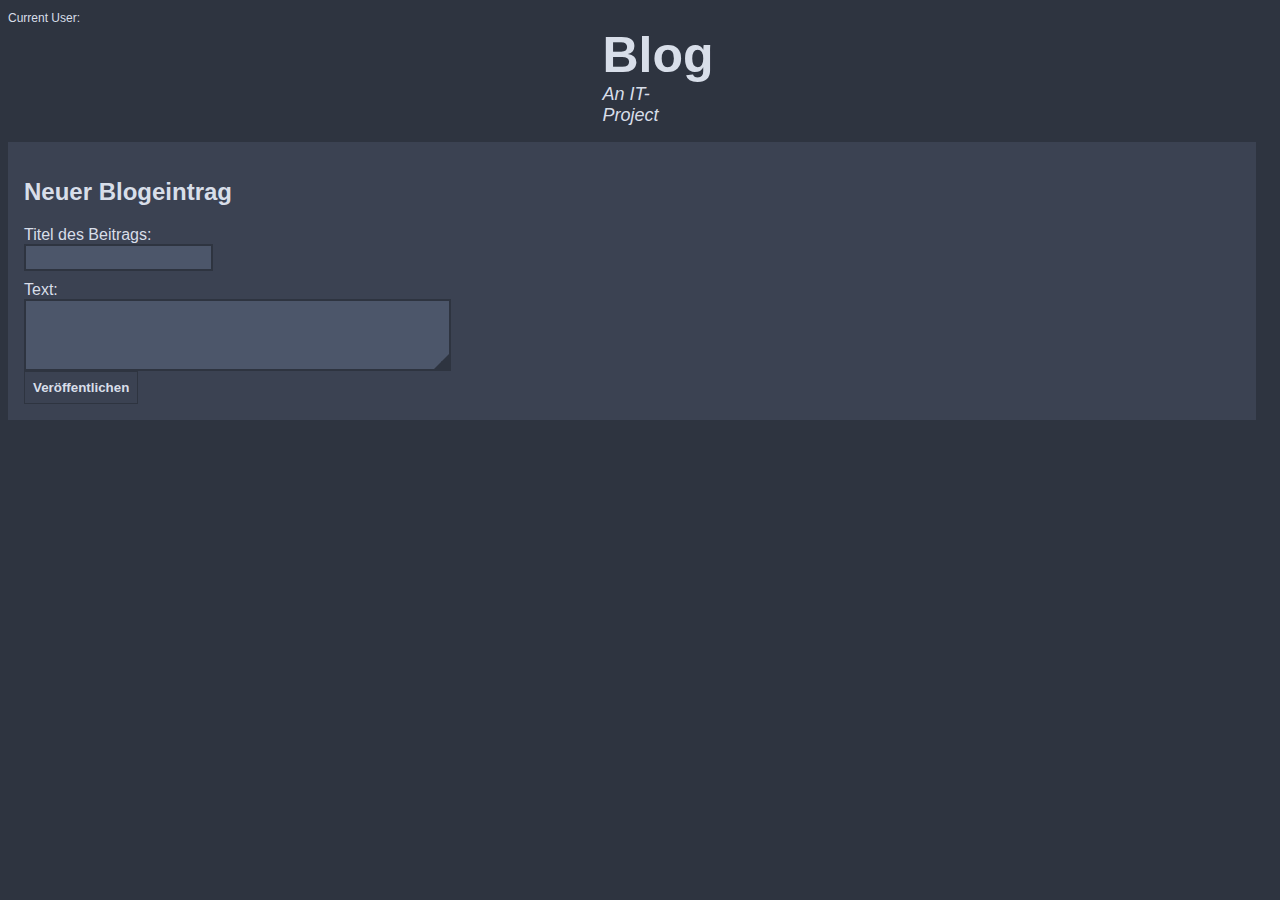
==== www/index.html @ 20d368e5 "small HTML corrections" ====
<!DOCTYPE html>
<html lang="de">
<head>
    <meta charset="UTF-8">
    <title>Blog</title>
    <link rel="stylesheet" href="css/main.css">
    <script src="js/main.js"></script>
</head>

<body>
<header>
    <span id="currUser">Current User: </span>
    <div id="title-box">
        <h1>Blog</h1>
        <span onclick="document.querySelector('body').classList.toggle('easteregg')">An IT-Project</span>
    </div>
    <!-- FIXME: NOT NEEDED
    <nav>
            <ul>
                <li><a href="#">TopicBox1</a></li>
                <li><a href="#">TopicBox2</a></li>
                <li><a href="#">TopicBox3</a></li>
                <li><a href="#">TopicBox4</a></li>
                <li><a href="#">TopicBox5</a></li>
            </ul>
    </nav>
    -->
</header>

<main>
    <form id="create-article">
        <h2>Neuer Blogeintrag</h2>
        <label for="article-title">Titel des Beitrags:</label>
        <input id="article-title" type="text">
        <label for="article-text">Text:</label>
        <textarea id="article-text" rows="4" cols="50"></textarea>

        <button type="submit" onclick="createArticle();">Veröffentlichen</button>
    </form>

    <section id="article-section">
        <article id="beitrag-1">
            <h2>Test Artikel</h2>
            <p>Diese hier ist ein Beispieltext für den Artikel. Weitere Funktionen folgen.</p>

            <div class="post-actions">
                <button>Kommentieren</button> <button class="post-delete">Löschen</button>
            </div>
            <div class="comments">
                <div id="beitrag-2">
                    <span class="username">Kommentar 1</span>
                    <p>
                        Lorem ipsum dolor sit amet, consetetur sadipscing elitr, sed diam nonumy eirmod tempor invidunt ut labore et dolore magna aliquyam erat, sed diam voluptua. At vero eos et accusam et justo duo dolores et ea rebum. Stet clita kasd gubergren, no sea takimata sanctus est Lorem ipsum dolor sit amet. Lorem ipsum dolor sit amet, consetetur sadipscing elitr, sed diam nonumy eirmod tempor invidunt ut labore et dolore magna aliquyam erat, sed diam voluptua. At vero eos et accusam et justo duo dolores et ea rebum. Stet clita kasd gubergren, no sea takimata sanctus est Lorem ipsum dolor sit amet.
                    </p>
                    <div class="post-actions">
                        <button>Kommentieren</button> <button class="post-delete">Löschen</button>
                    </div>
                    <div class="comments">
                        <div id="beitrag-3">
                            <span class="username">Kommentar 2</span>
                            <p>
                                Lorem ipsum dolor sit amet, consetetur sadipscing elitr, sed diam nonumy eirmod tempor invidunt ut labore et dolore magna aliquyam erat, sed diam voluptua. At vero eos et accusam et justo duo dolores et ea rebum. Stet clita kasd gubergren, no sea takimata sanctus est Lorem ipsum dolor sit amet. Lorem ipsum dolor sit amet, consetetur sadipscing elitr, sed diam nonumy eirmod tempor invidunt ut labore et dolore magna aliquyam erat, sed diam voluptua. At vero eos et accusam et justo duo dolores et ea rebum. Stet clita kasd gubergren, no sea takimata sanctus est Lorem ipsum dolor sit amet.
                            </p>
                            <div class="post-actions">
                                <button>Kommentieren</button> <button class="post-delete">Löschen</button>
                            </div>
                            <div class="comments">
                                <div id="beitrag-4">
                                    <span class="username">Kommentar 3</span>
                                    <p>
                                        Lorem ipsum dolor sit amet, consetetur sadipscing elitr, sed diam nonumy eirmod tempor invidunt ut labore et dolore magna aliquyam erat, sed diam voluptua. At vero eos et accusam et justo duo dolores et ea rebum. Stet clita kasd gubergren, no sea takimata sanctus est Lorem ipsum dolor sit amet. Lorem ipsum dolor sit amet, consetetur sadipscing elitr, sed diam nonumy eirmod tempor invidunt ut labore et dolore magna aliquyam erat, sed diam voluptua. At vero eos et accusam et justo duo dolores et ea rebum. Stet clita kasd gubergren, no sea takimata sanctus est Lorem ipsum dolor sit amet.
                                    </p>
                                    <div class="post-actions">
                                        <button>Kommentieren</button> <button class="post-delete">Löschen</button>
                                    </div>
                                    <div class="comments">

                                    </div>
                                </div>
                            </div>
                        </div>
                        <div id="beitrag-5">
                            <span class="username">Kommentar 4</span>
                            <p>
                                Lorem ipsum dolor sit amet, consetetur sadipscing elitr, sed diam nonumy eirmod tempor invidunt ut labore et dolore magna aliquyam erat, sed diam voluptua. At vero eos et accusam et justo duo dolores et ea rebum. Stet clita kasd gubergren, no sea takimata sanctus est Lorem ipsum dolor sit amet. Lorem ipsum dolor sit amet, consetetur sadipscing elitr, sed diam nonumy eirmod tempor invidunt ut labore et dolore magna aliquyam erat, sed diam voluptua. At vero eos et accusam et justo duo dolores et ea rebum. Stet clita kasd gubergren, no sea takimata sanctus est Lorem ipsum dolor sit amet.
                            </p>
                            <div class="post-actions">
                                <button>Kommentieren</button> <button class="post-delete">Löschen</button>
                            </div>
                            <div class="comments">
                                <div id="beitrag-6">
                                    <span class="username">Kommentar 6</span>
                                    <p>
                                        Lorem ipsum dolor sit amet, consetetur sadipscing elitr, sed diam nonumy eirmod tempor invidunt ut labore et dolore magna aliquyam erat, sed diam voluptua. At vero eos et accusam et justo duo dolores et ea rebum. Stet clita kasd gubergren, no sea takimata sanctus est Lorem ipsum dolor sit amet. Lorem ipsum dolor sit amet, consetetur sadipscing elitr, sed diam nonumy eirmod tempor invidunt ut labore et dolore magna aliquyam erat, sed diam voluptua. At vero eos et accusam et justo duo dolores et ea rebum. Stet clita kasd gubergren, no sea takimata sanctus est Lorem ipsum dolor sit amet.
                                    </p>
                                    <div class="post-actions">
                                        <button>Kommentieren</button> <button class="post-delete">Löschen</button>
                                    </div>
                                    <div class="comments">

                                    </div>
                                </div>
                            </div>
                        </div>
                    </div>
                </div>
                <div id="beitrag-7">
                    <span class="username">Kommentar 5</span>
                    <p>
                        Lorem ipsum dolor sit amet, consetetur sadipscing elitr, sed diam nonumy eirmod tempor invidunt ut labore et dolore magna aliquyam erat, sed diam voluptua. At vero eos et accusam et justo duo dolores et ea rebum. Stet clita kasd gubergren, no sea takimata sanctus est Lorem ipsum dolor sit amet. Lorem ipsum dolor sit amet, consetetur sadipscing elitr, sed diam nonumy eirmod tempor invidunt ut labore et dolore magna aliquyam erat, sed diam voluptua. At vero eos et accusam et justo duo dolores et ea rebum. Stet clita kasd gubergren, no sea takimata sanctus est Lorem ipsum dolor sit amet.
                    </p>
                    <div class="post-actions">
                        <button>Kommentieren</button> <button class="post-delete">Löschen</button>
                    </div>
                    <div class="comments">

                    </div>
                </div>
            </div>
        </article>
    </section>
</main>

<footer>
    <nav>
        <ul>

        </ul>
    </nav>
</footer>
</body>

</html>
---- www/css/main.css ----
/* Color pallette: https://www.nordtheme.com/docs/colors-and-palettes */

/* ====================== All ====================== */
* {
    box-sizing: border-box;
    font-family: Arial, Helvetica, sans-serif;
}

body {
    background: #2e3440;
    color: #d8dee9;
}

a {
    color: #d8dee9;
    text-decoration: none;
}

/*  ====================== Navigations ======================  */
nav {
    display: flex;
    flex-direction: row;
    justify-content: space-between;
    align-items: center;
    flex-wrap: wrap;
}

nav ul {
    display: flex;
    align-items: center;
    flex-direction: row;
    justify-content: center;
    width: 100%;

    list-style: none;
}

nav li {
    padding: 10px;
}

nav a {
    text-transform: uppercase;
    border-bottom: 1px solid;

    padding: 15px 35px;
}

nav a:hover, .active {
    /*background-color: #3B4252;*/
    border-width: 3px;
}


/* ====================== Buttons ======================  */
button {
    color: #D8DEE9;
    background-color: #3B4252;
    font-weight: bolder;

    padding: 8px;
    border: 1px solid #2E3440;
}
button:hover {
    background-color: #4C566A;
}

input, textarea {
    color: #D8DEE9;

    border: 2px solid #2E3440;
    background-color: #4C566A;
    padding: 4px;
    margin-left: 0;
}

textarea::-webkit-resizer {
    border-width: 8px;
    border-style: solid;
    border-color: transparent #2E3440 #2E3440 transparent;
}

/* ====================== Header ====================== */
#currUser {
    font-size: 12px;
}

#title-box {
    max-width: 75px;
    margin: auto;
}

#title-box > h1 {
    margin: 0;

    font-size: 50px;
}

#title-box > span {
    font-size: 18px;
    font-style: italic;
}

/* ====================== Main ====================== */
form > label, form > input, form > textarea {
    display: block;
}

form > label {
    margin-top: 10px;
}

/*  ====================== Artikel ======================  */
#article-section, form {
    margin: 16px 16px 16px 0;
}

article, form {
    padding: 16px;
    margin-bottom: 8px;
    background-color: #3B4252;
}

article > h2 {
    border-bottom: 3px solid #4C566A;
}

/* FIXME: überflüssig wenn Artikel erstellen auf einer seperaten seite ist*/
form {
    margin-bottom: 64px;
}

.post-actions {
    margin-bottom: 48px;
}

.post-actions .post-delete:hover {
    background-color: #BF616A;
}

/*  ====================== Comments ======================  */
div.comments > div {
    padding-left: 16px;  /* P und buttons verschieben */

    margin-right: 32px;
    margin-left: 32px; /* Kommentar ebene */
    margin-bottom: 32px; /* Abstand zu anderen kommentaren*/

    border-left: 1px solid #949494;
}

div.comments .username {
    display: block;
    background-color: #3B4252;
    transform: translate(-20px, -20px);
}

/* ====================== Footer ====================== */
footer {
    text-align: center;
    font-size: 13px;
}

/* EASTER EGG */
.easteregg {
    animation: skew 3s infinite;
    transform: skew(20deg);
    animation-direction: alternate;
}

@keyframes skew {
    0% {
        transform: skew(20deg, 20deg);
    }
    100% {
        transform: skew(-20deg, -20deg);
    }
}
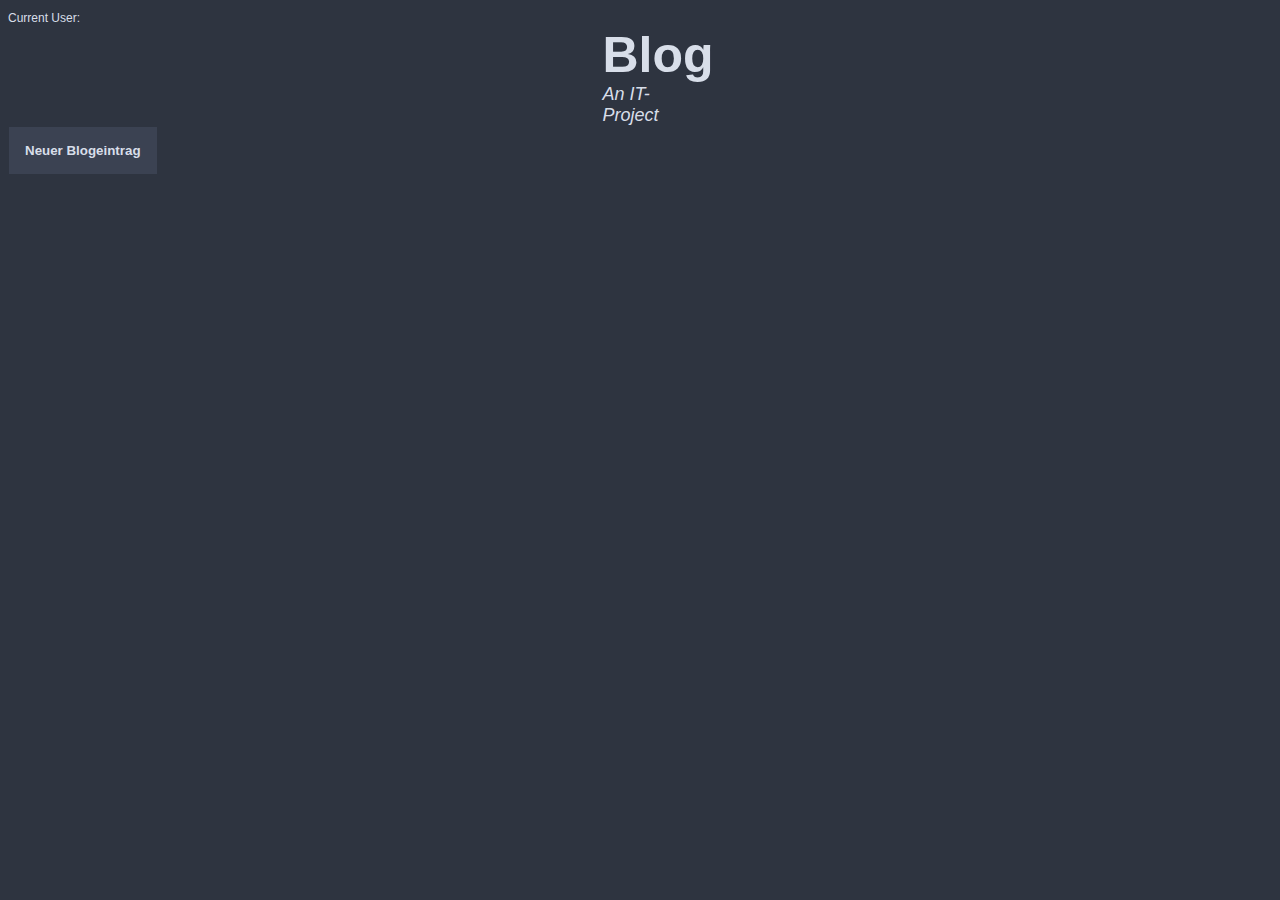
==== commit aa8c8e5c: "DatabaseController optimization and string escapes" ====
--- a/www/index.html
+++ b/www/index.html
@@ -28,8 +28,8 @@
 </header>
 
 <main>
-    <form id="create-article">
-        <h2>Neuer Blogeintrag</h2>
+    <button id="article-show" onclick="document.getElementById(`create-article`).classList.toggle(`collapsed`);">Neuer Blogeintrag</button>
+    <form id="create-article" class="collapsed">
         <label for="article-title">Titel des Beitrags:</label>
         <input id="article-title" type="text">
         <label for="article-text">Text:</label>
--- a/www/css/main.css
+++ b/www/css/main.css
@@ -51,7 +51,6 @@
     border-width: 3px;
 }
 
-
 /* ====================== Buttons ======================  */
 button {
     color: #D8DEE9;
@@ -101,6 +100,10 @@
     font-style: italic;
 }
 
+.collapsed {
+    display: none;
+}
+
 /* ====================== Main ====================== */
 form > label, form > input, form > textarea {
     display: block;
@@ -115,7 +118,7 @@
     margin: 16px 16px 16px 0;
 }
 
-article, form {
+article, form, #article-show {
     padding: 16px;
     margin-bottom: 8px;
     background-color: #3B4252;
